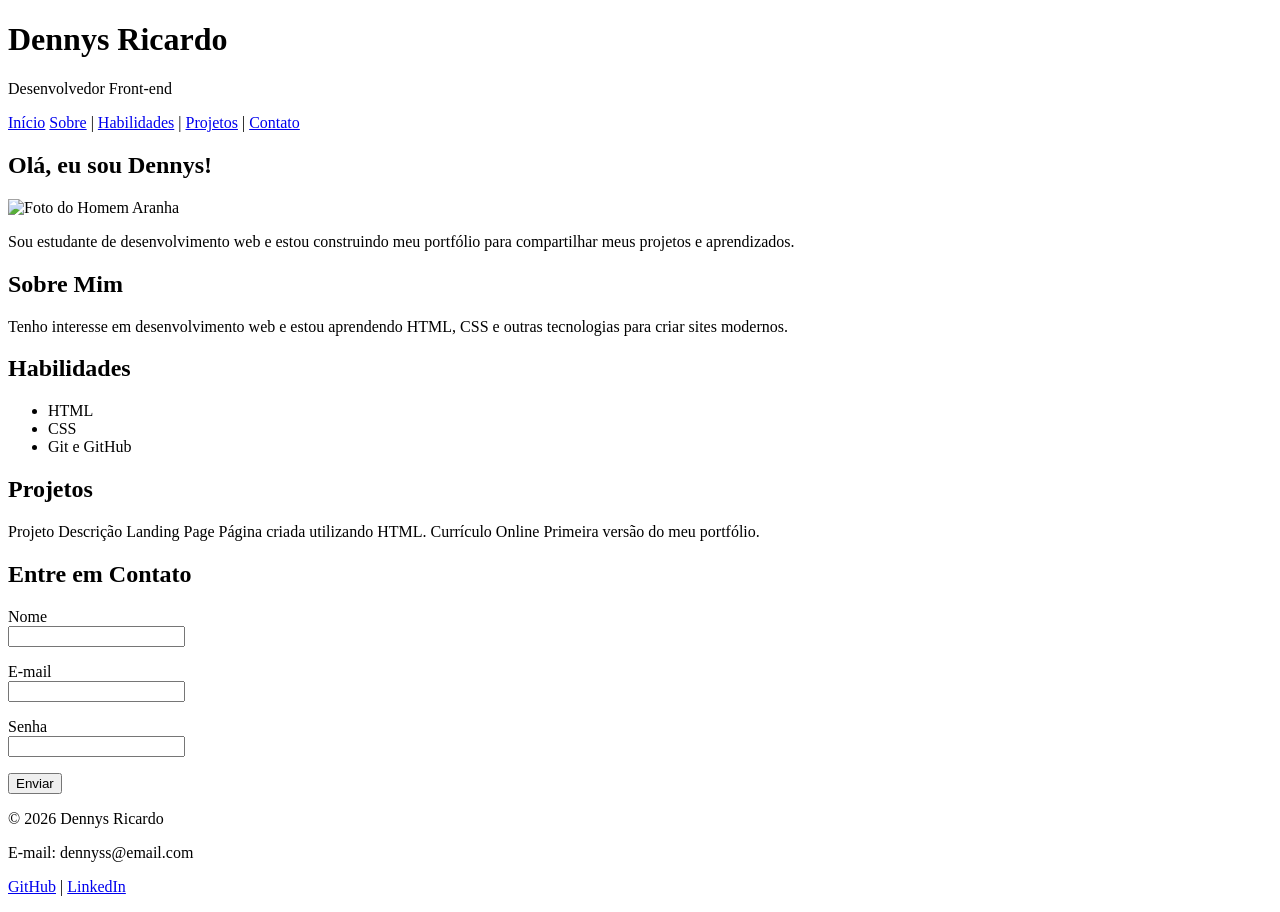
==== index.html @ 76cdcdd0 "tentativa de abrir o site 3" ====
<!DOCTYPE html>
<html lang="pt-BR">

<head>
    <meta charset="UTF-8">
    <link rel="stylesheet" href="style.css">


    <!-- SEO Básico -->
    <meta
        name="description"
        content="Portfólio pessoal de Dennys Ricardo, desenvolvedor Front-end. Conheça meus projetos, habilidades e formas de contato.">

    <title>Dennys Ricardo| Portfólio</title>
</head>

<body>

    <!-- Cabeçalho -->
    <header>

        <h1>Dennys Ricardo</h1>

        <p class="aluno">Desenvolvedor Front-end</p>

        <!-- Menu -->
        <nav>
            <a href="#hero">Início</a>
            <a href="#sobre">Sobre</a> |
            <a href="#habilidades">Habilidades</a> |
            <a href="#projetos">Projetos</a> |
            <a href="#contato">Contato</a>

        </nav>

    </header>

    <!-- Conteúdo principal -->
    <main>

        <!-- Hero -->
        <section id="hero">

            <h2>Olá, eu sou Dennys!</h2>

            <img
                src="imagem/homemaranha.png"
                alt="Foto do Homem Aranha">

            <p>
                Sou estudante de desenvolvimento web e estou construindo
                meu portfólio para compartilhar meus projetos e aprendizados.
            </p>

        </section>

        <!-- Sobre -->
        <section id="sobre">

            <h2>Sobre Mim</h2>

            <p>
                Tenho interesse em desenvolvimento web e estou aprendendo
                HTML, CSS e outras tecnologias para criar sites modernos.
            </p>

        </section>

        <!-- Habilidades -->
        <section id="habilidades">

            <h2>Habilidades</h2>

            <ul>
                <li>HTML</li>
                <li>CSS</li>
                <li>Git e GitHub</li>
            </ul>

        </section>

        <!-- Projetos -->
        <section id="projetos">

            <h2>Projetos</h2>

            <tableborder="1">

                <tr>
                    <td>Projeto</td>
                    <td>Descrição</td>
                </tr>

                <tr>
                    <td>Landing Page</td>
                    <td>Página criada utilizando HTML.</td>
                </tr>

                <tr>
                    <td>Currículo Online</td>
                    <td>Primeira versão do meu portfólio.</td>
                </tr>

            </table>

        </section>

        <!-- Contato -->
        <section id="contato">

            <h2>Entre em Contato</h2>

            <form action="#" method="post">

                <p>

                    <label for="nome">Nome</label><br>

                    <input
                        type="text"
                        id="nome"
                        name="nome">

                </p>

                <p>

                    <label for="email">E-mail</label><br>

                    <input
                        type="email"
                        id="email"
                        name="email">

                </p>

                <p>

                    <label for="senha">Senha</label><br>

                    <input
                        type="password"
                        id="senha"
                        name="senha">

                </p>

                <p>

                    <input
                        type="submit"
                        value="Enviar">

                </p>

            </form>

        </section>

    </main>

    <!-- Rodapé -->
    <footer>

        <p>&copy; 2026 Dennys Ricardo</p>

        <p>E-mail: dennyss@email.com</p>

        <p>
            <a class="link-social" href="#">GitHub</a> |
            <a class="link-social" href="#">LinkedIn</a>
        </p>

    </footer>

</body>

</html>
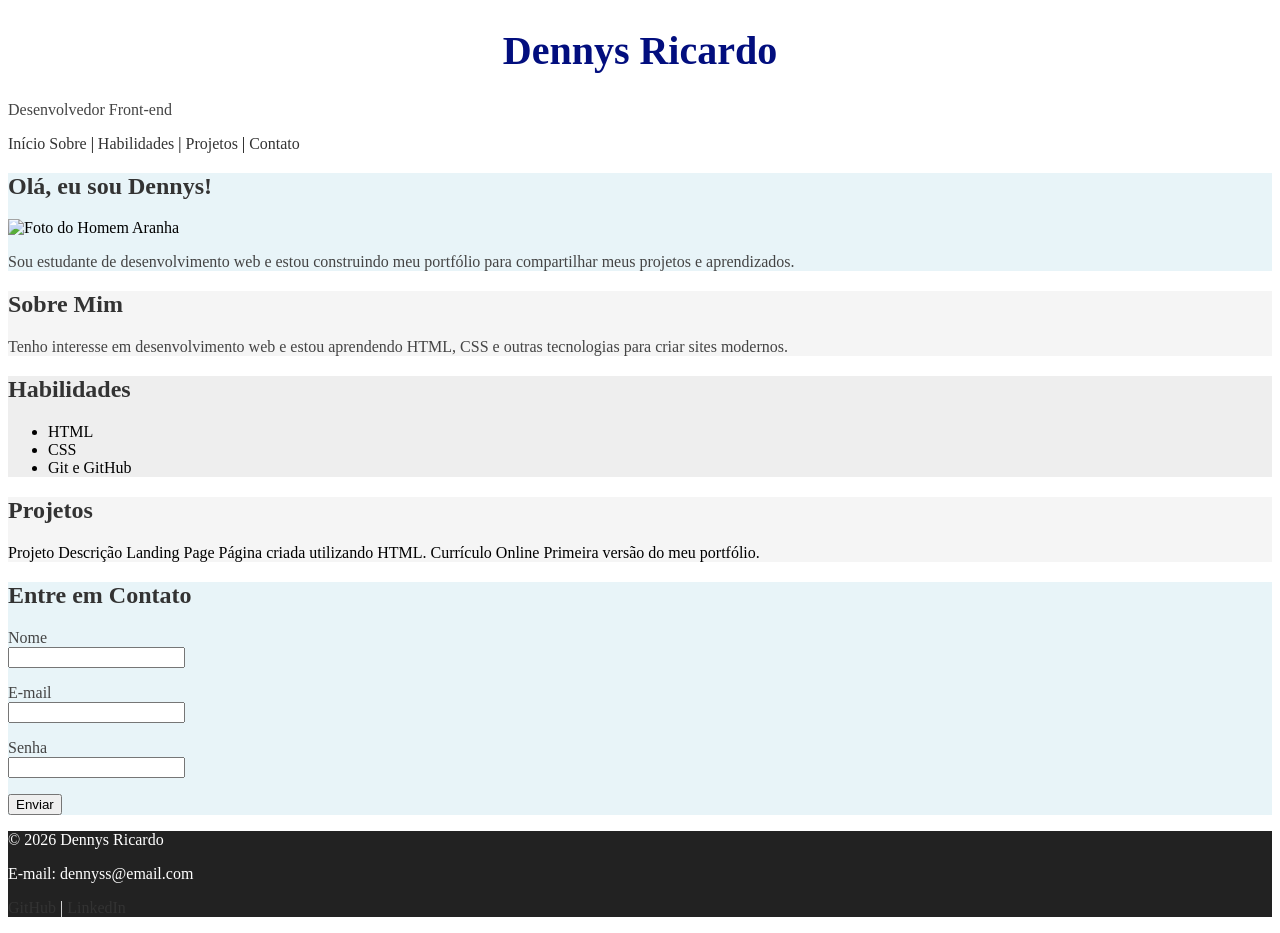
==== commit 0b85b401: "Imagens 3" ====
--- a/index.html
+++ b/index.html
@@ -44,7 +44,7 @@
             <h2>Olá, eu sou Dennys!</h2>
 
             <img
-                src="imagem/homemaranha.png"
+                src="imagens/batman.png"
                 alt="Foto do Homem Aranha">
 
             <p>
--- a/style.css
+++ b/style.css
@@ -0,0 +1,75 @@
+/* ========================================
+   ESTILOS DOS ELEMENTOS
+   ======================================== */
+
+h1 {
+    color: #020e7e;
+    font-size: 40px;
+    text-align: center;
+}
+
+h2 {
+    color: #333;
+}
+
+p {
+    color: #444;
+}
+
+a {
+    color: #333;
+    text-decoration: none;
+}
+
+
+/* ========================================
+   CLASSE
+   ======================================== */
+
+.cargo {
+    color: #666;
+    font-weight: bold;
+}
+
+.link-social {
+    color: #333;
+    text-decoration: none;
+}
+
+
+/* ========================================
+   SEÇÕES
+   ======================================== */
+
+#hero {
+    background-color: #e8f4f8;
+}
+
+#sobre {
+    background-color: #f5f5f5;
+}
+
+#habilidades {
+    background-color: #eeeeee;
+}
+
+#projetos {
+    background-color: #f5f5f5;
+}
+
+#contato {
+    background-color: #e8f4f8;
+}
+
+
+/* ========================================
+   RODAPÉ
+   ======================================== */
+
+footer {
+    background-color: #222;
+}
+
+footer p {
+    color: white;
+}
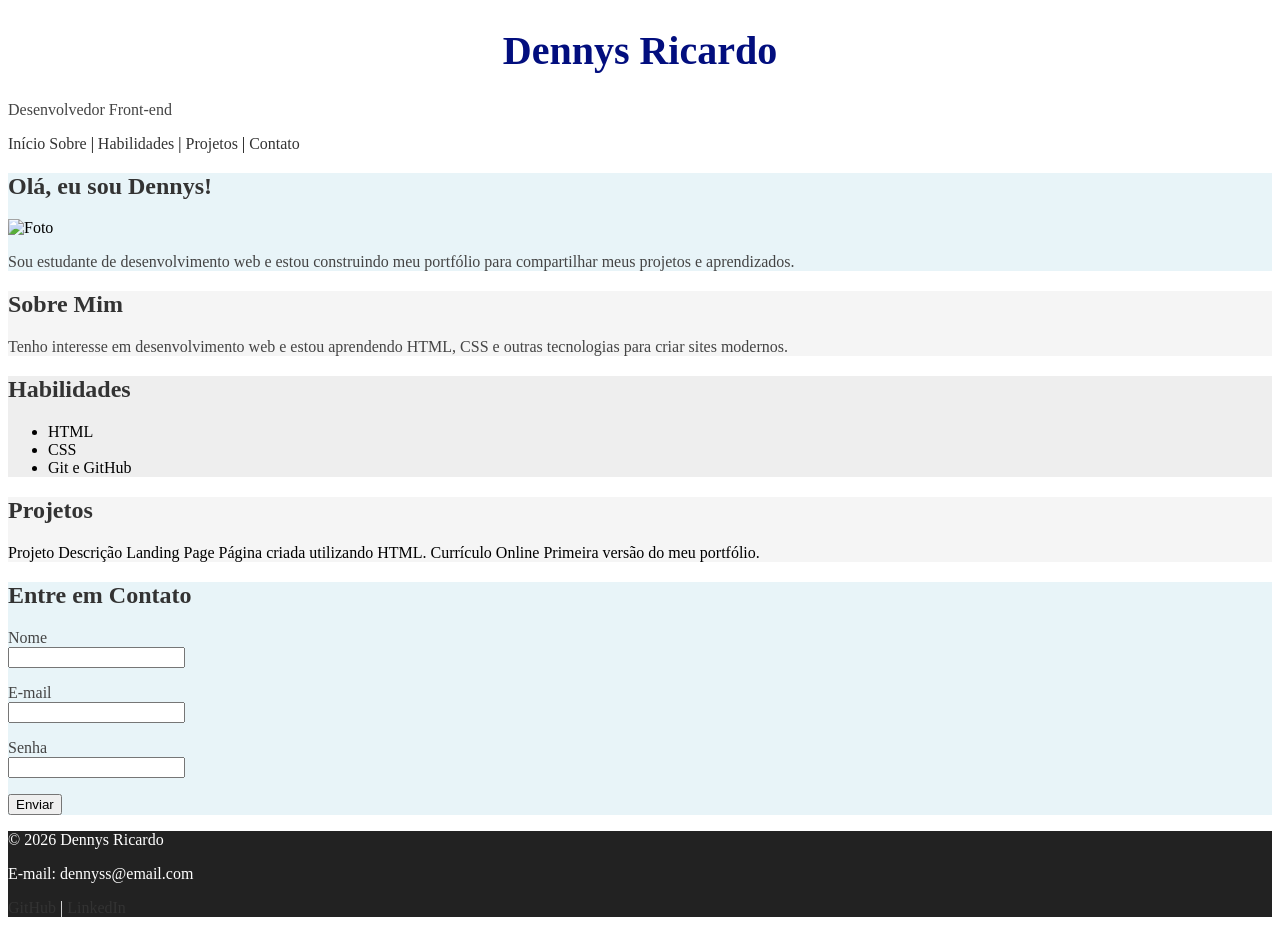
==== commit 28f59a9c: "Salvar" ====
--- a/index.html
+++ b/index.html
@@ -45,7 +45,7 @@
 
             <img
                 src="imagens/batman.png"
-                alt="Foto do Homem Aranha">
+                alt="Foto">
 
             <p>
                 Sou estudante de desenvolvimento web e estou construindo
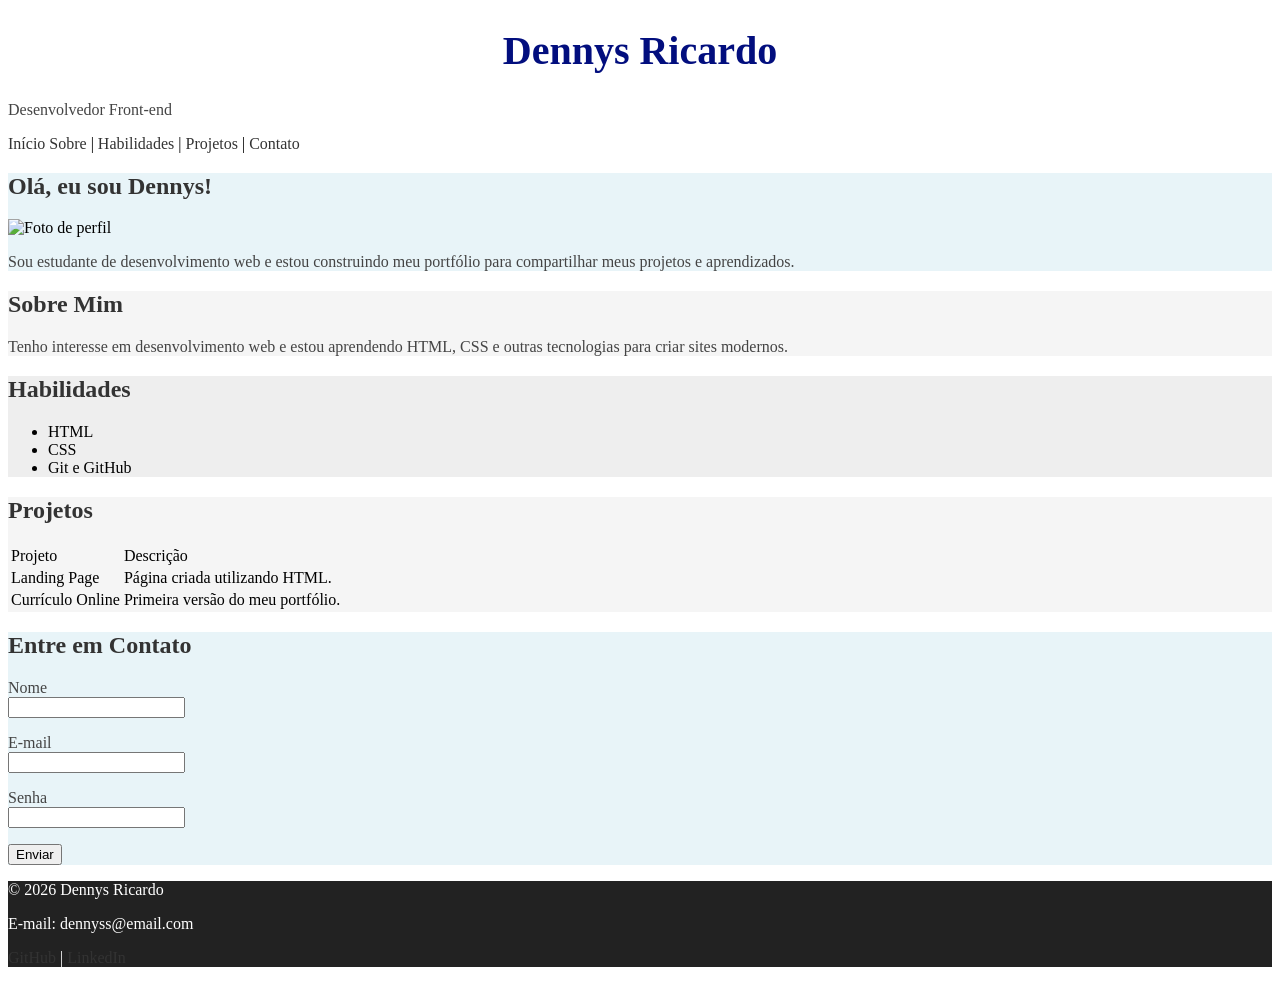
==== commit d06c5317: "ATUALIZADO" ====
--- a/index.html
+++ b/index.html
@@ -44,8 +44,9 @@
             <h2>Olá, eu sou Dennys!</h2>
 
             <img
-                src="imagens/batman.png"
-                alt="Foto">
+                class="perfil"
+                src="imagens/Batman.png"
+                alt="Foto de perfil">
 
             <p>
                 Sou estudante de desenvolvimento web e estou construindo
@@ -84,7 +85,7 @@
 
             <h2>Projetos</h2>
 
-            <tableborder="1">
+            <table>
 
                 <tr>
                     <td>Projeto</td>
@@ -167,7 +168,7 @@
         <p>E-mail: dennyss@email.com</p>
 
         <p>
-            <a class="link-social" href="#">GitHub</a> |
+            <a class="link-social" href="https://github.com/DennysRicardo007">GitHub</a> |
             <a class="link-social" href="#">LinkedIn</a>
         </p>
 
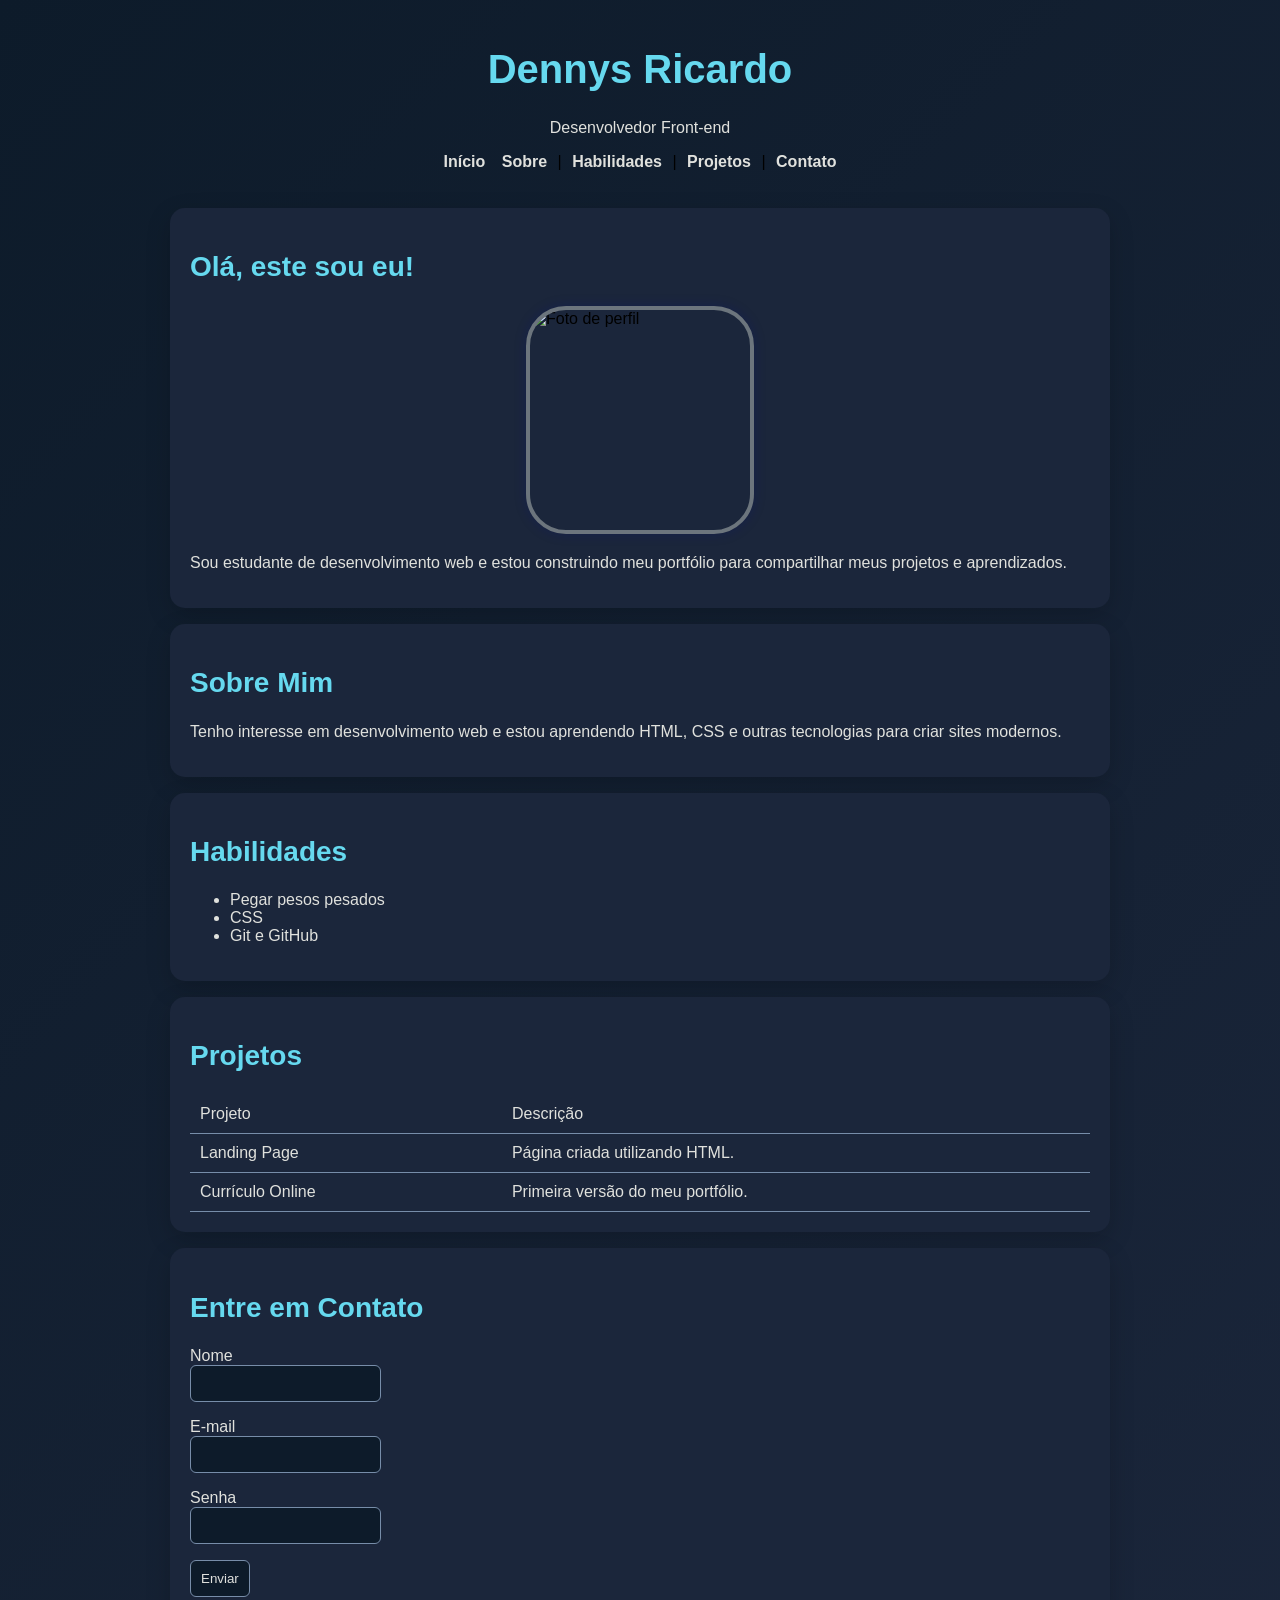
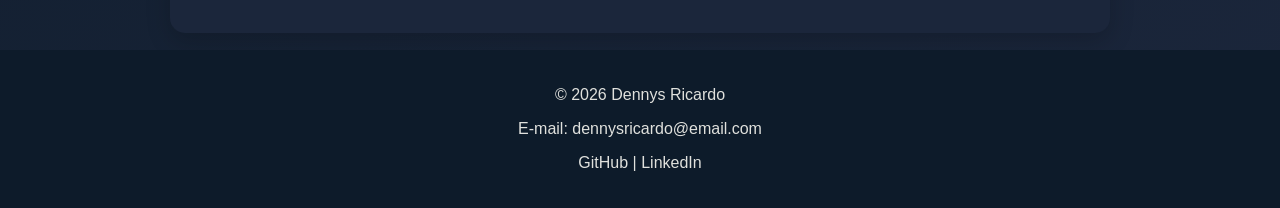
==== commit f3e0133e: "ATT Updated personal portfolio details and fixed image source." ====
--- a/index.html
+++ b/index.html
@@ -41,11 +41,11 @@
         <!-- Hero -->
         <section id="hero">
 
-            <h2>Olá, eu sou Dennys!</h2>
+            <h2>Olá, este sou eu!</h2>
 
             <img
                 class="perfil"
-                src="imagens/Batman.png"
+                src="imagens/dennys.jpg"
                 alt="Foto de perfil">
 
             <p>
@@ -73,7 +73,7 @@
             <h2>Habilidades</h2>
 
             <ul>
-                <li>HTML</li>
+                <li>Pegar pesos pesados</li>
                 <li>CSS</li>
                 <li>Git e GitHub</li>
             </ul>
@@ -165,7 +165,7 @@
 
         <p>&copy; 2026 Dennys Ricardo</p>
 
-        <p>E-mail: dennyss@email.com</p>
+        <p>E-mail: dennysricardo@email.com</p>
 
         <p>
             <a class="link-social" href="https://github.com/DennysRicardo007">GitHub</a> |
@@ -176,4 +176,4 @@
 
 </body>
 
-</html>+</html>
--- a/style.css
+++ b/style.css
@@ -2,74 +2,123 @@
    ESTILOS DOS ELEMENTOS
    ======================================== */
 
+h1,
+h2 {
+    color: #66d9ef;
+    font-family: "Segoe UI", sans-serif;
+}
+
 h1 {
-    color: #020e7e;
+    color: #66d9ef;
     font-size: 40px;
     text-align: center;
 }
 
 h2 {
-    color: #333;
+    font-size: 28px;
 }
 
-p {
-    color: #444;
+p,
+li,
+label,
+a {
+    color: #e0e1dd;
+    font-size: 16px;
 }
 
 a {
-    color: #333;
     text-decoration: none;
 }
 
+nav a {
+    margin: 0 6px;
+    font-weight: 600;
+}
 
-/* ========================================
-   CLASSE
-   ======================================== */
+body {
+    margin: 0;
+    background: linear-gradient(135deg, #0d1b2a, #1b263b);
+    font-family: "Segoe UI", sans-serif;
+}
 
+header,
+footer {
+    padding: 20px;
+    text-align: center;
+}
+
+main {
+    padding: 1px 16px;
+}
+
+#hero,
+#sobre,
+#habilidades,
+#projetos,
+#contato {
+    background-color: #1b263b;
+    border-radius: 15px;
+    max-width: 900px;
+    margin: 16px auto;
+    padding: 20px;
+    box-shadow: 0 8px 24px rgba(0, 0, 0, 0.18);
+}
+
+#habilidades,
+#projetos {
+    color: #e0e1dd;
+    font-family: sans-serif;
+}
+
+.perfil {
+    width: 220px;
+    height: 220px;
+    object-fit: cover;
+    border: 4px solid #6c757d;
+    border-radius: 40px;
+    display: block;
+    margin: 20px auto;
+    box-shadow: 0 0 12px rgba(2, 14, 126, 0.25);
+}
+
+input,
+table,
+td {
+    border-radius: 6px;
+}
+
+input {
+    padding: 10px;
+    border: 1px solid #778da9;
+    background: #0d1b2a;
+    color: #e0e1dd;
+}
+
+table {
+    width: 100%;
+    border-collapse: collapse;
+}
+
+td {
+    padding: 10px;
+    border-bottom: 1px solid #778da9;
+}
+
+footer {
+    background-color: #0d1b2a;
+}
+
+footer p {
+    color: #e0e1dd;
+}
+
+/* Classes */
 .cargo {
-    color: #666;
+    color: #e0e1dd;
     font-weight: bold;
 }
 
 .link-social {
-    color: #333;
+    color: #e0e1dd;
     text-decoration: none;
 }
-
-
-/* ========================================
-   SEÇÕES
-   ======================================== */
-
-#hero {
-    background-color: #e8f4f8;
-}
-
-#sobre {
-    background-color: #f5f5f5;
-}
-
-#habilidades {
-    background-color: #eeeeee;
-}
-
-#projetos {
-    background-color: #f5f5f5;
-}
-
-#contato {
-    background-color: #e8f4f8;
-}
-
-
-/* ========================================
-   RODAPÉ
-   ======================================== */
-
-footer {
-    background-color: #222;
-}
-
-footer p {
-    color: white;
-}
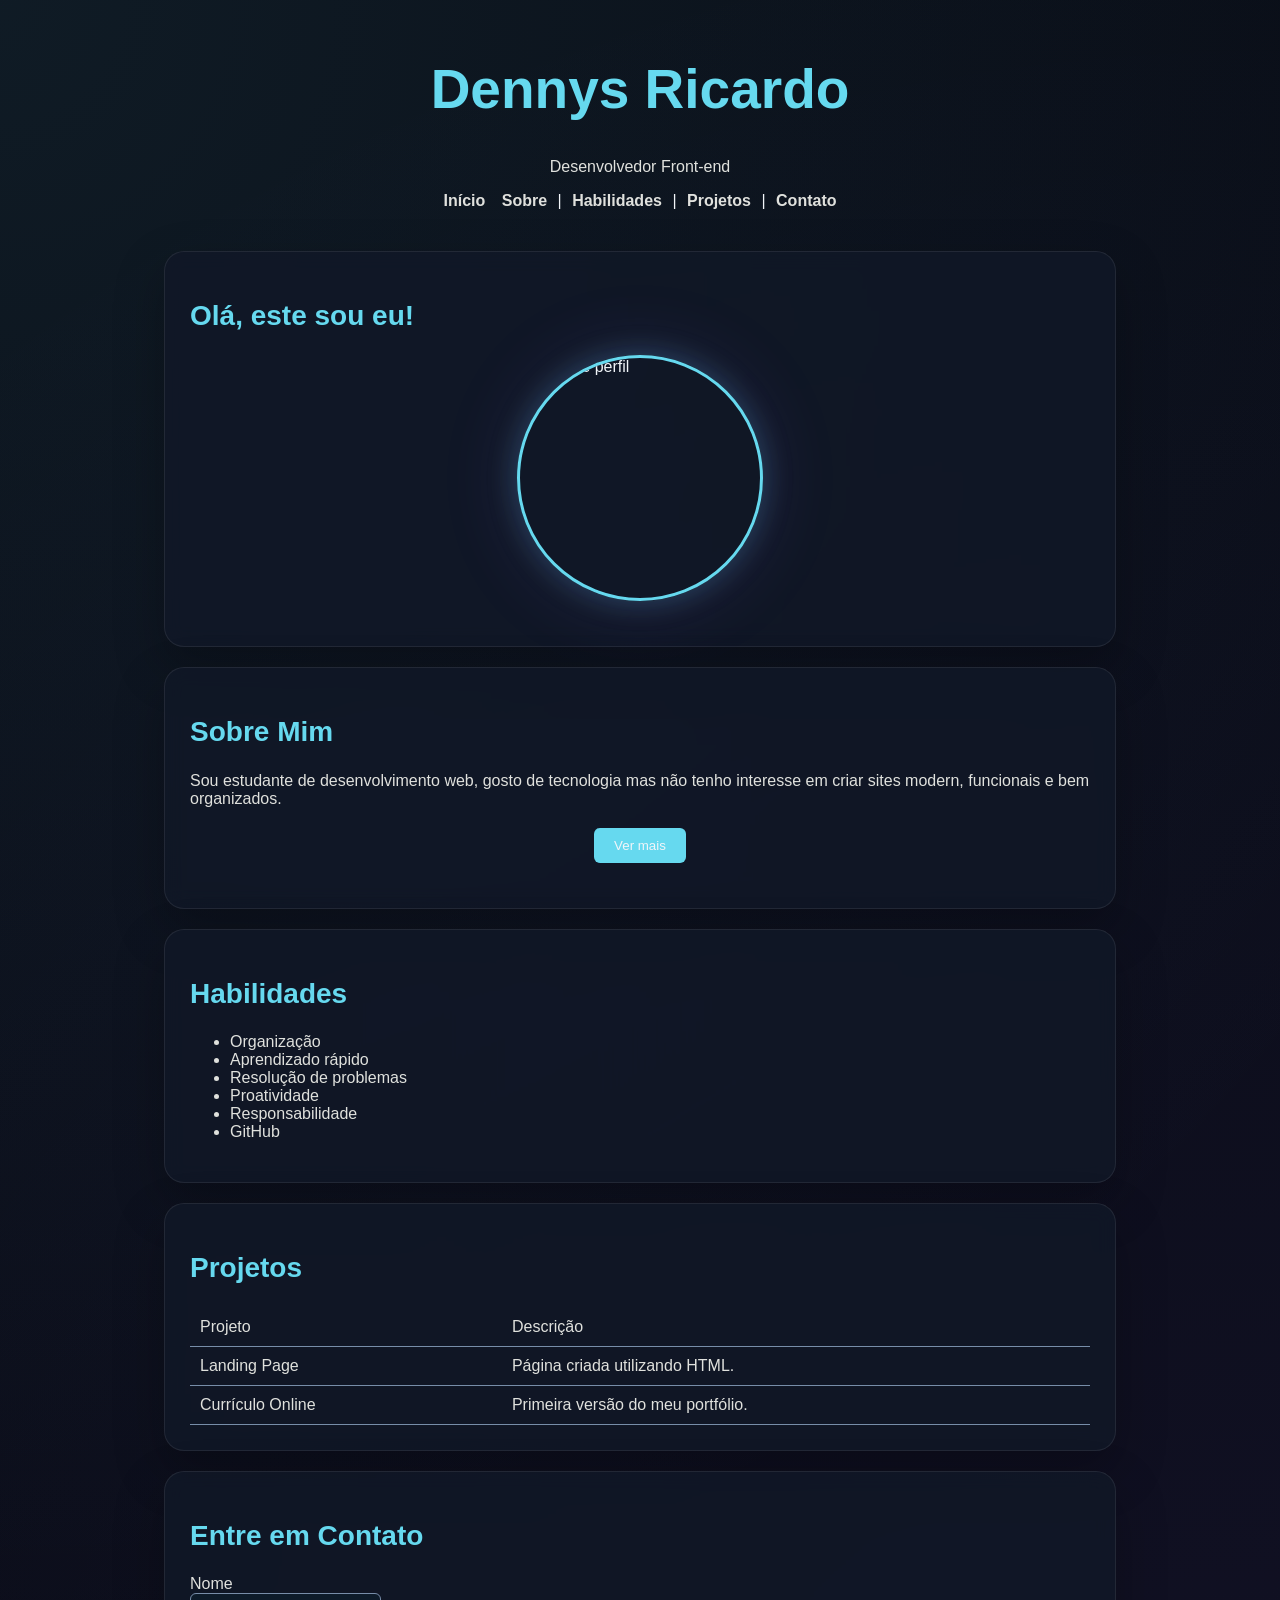
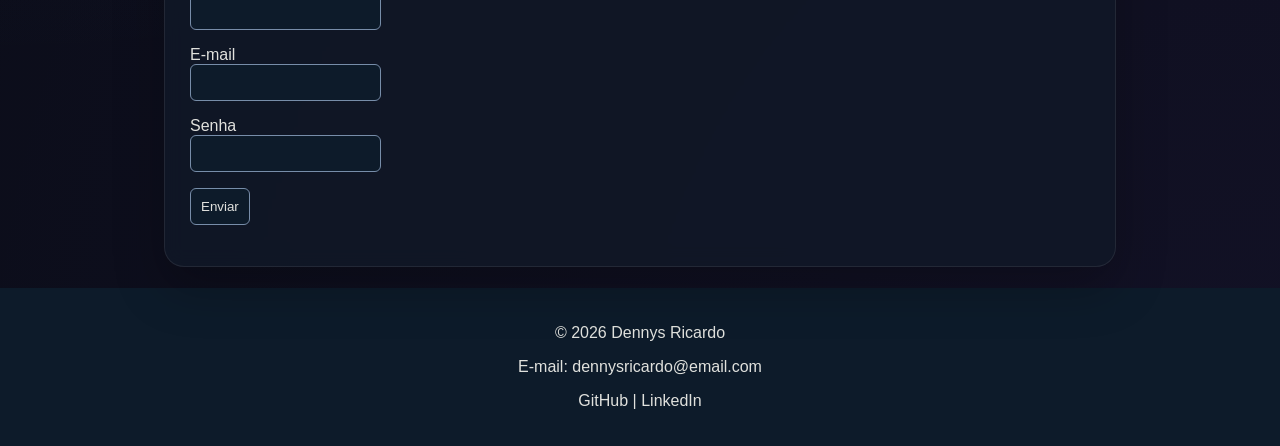
==== commit 58836d03: "Revise portfolio content and add new sections Updated the content and structure of the portfolio pag" ====
--- a/index.html
+++ b/index.html
@@ -18,6 +18,12 @@
 
     <!-- Cabeçalho -->
     <header>
+
+
+
+
+
+
 
         <h1>Dennys Ricardo</h1>
 
@@ -42,30 +48,45 @@
         <section id="hero">
 
             <h2>Olá, este sou eu!</h2>
-
+            
             <img
                 class="perfil"
                 src="imagens/dennys.jpg"
                 alt="Foto de perfil">
 
-            <p>
+            <!-- <p>
                 Sou estudante de desenvolvimento web e estou construindo
                 meu portfólio para compartilhar meus projetos e aprendizados.
-            </p>
+            </p> -->
 
         </section>
 
         <!-- Sobre -->
         <section id="sobre">
-
-            <h2>Sobre Mim</h2>
-
-            <p>
-                Tenho interesse em desenvolvimento web e estou aprendendo
-                HTML, CSS e outras tecnologias para criar sites modernos.
-            </p>
-
-        </section>
+ 
+    <h2>Sobre Mim</h2>
+ 
+    <p>
+        Sou estudante de desenvolvimento web, gosto de tecnologia
+        mas não tenho interesse em criar sites modern, funcionais e bem organizados.
+    </p>
+ 
+    <div id="sobre-extra" style="display: none;">
+ 
+        <p>
+            Olá! Eu sou Dennys Ricardo. Atualmente, estou aprendendo sobre tecnologia e desenvolvimento web, explorando áreas como HTML, CSS, JavaScript e GitHub. Embora eu esteja adquirindo esses conhecimentos, meu objetivo profissional está voltado para outra área.
+ 
+Tenho grande interesse por Psicologia, principalmente pela compreensão do comportamento humano, dos pensamentos e das emoções. Meu objetivo é seguir na área da Psicologia e, futuramente, me aprofundar em Neuropsicologia, buscando entender melhor a relação entre o cérebro, o comportamento e os processos mentais.
+ 
+Gosto de aprender coisas novas, desenvolver minhas habilidades e buscar constantemente evolução pessoal e profissional.
+        </p>
+ 
+ 
+    </div>
+ 
+    <button id="btn-ver-mais">Ver mais</button>
+ 
+</section>
 
         <!-- Habilidades -->
         <section id="habilidades">
@@ -73,9 +94,12 @@
             <h2>Habilidades</h2>
 
             <ul>
-                <li>Pegar pesos pesados</li>
-                <li>CSS</li>
-                <li>Git e GitHub</li>
+                <li>Organização</li>
+                <li>Aprendizado rápido</li>
+                <li>Resolução de problemas</li>
+                <li>Proatividade</li>
+                <li>Responsabilidade</li>
+                <li>GitHub</li>
             </ul>
 
         </section>
@@ -173,7 +197,7 @@
         </p>
 
     </footer>
-
+<script src="script.js"></script>
 </body>
 
 </html>
--- a/style.css
+++ b/style.css
@@ -1,7 +1,16 @@
 /* ========================================
    ESTILOS DOS ELEMENTOS
    ======================================== */
-
+:root {
+    --bg: #080b14;
+    --card: #111827;
+    --card-hover: #172033;
+    --primary: #66d9ef;
+    --secondary: #8b5cf6;
+    --text: #f1f5f9;
+    --muted: #94a3b8;
+    --border: rgba(255, 255, 255, 0.08);
+}
 h1,
 h2 {
     color: #66d9ef;
@@ -10,7 +19,7 @@
 
 h1 {
     color: #66d9ef;
-    font-size: 40px;
+    font-size: 55px;
     text-align: center;
 }
 
@@ -37,9 +46,14 @@
 
 body {
     margin: 0;
-    background: linear-gradient(135deg, #0d1b2a, #1b263b);
+    background:
+        radial-gradient(circle at top left, rgba(102, 217, 239, 0.08), transparent 70%),
+        radial-gradient(circle at bottom right, rgba(139, 92, 246, 0.08), transparent 90%),
+        var(--bg);
     font-family: "Segoe UI", sans-serif;
+    color: var(--text);
 }
+
 
 header,
 footer {
@@ -56,13 +70,18 @@
 #habilidades,
 #projetos,
 #contato {
-    background-color: #1b263b;
-    border-radius: 15px;
+    background: rgba(17, 24, 39, 0.85);
+    border: 1px solid var(--border);
+    border-radius: 20px;
     max-width: 900px;
-    margin: 16px auto;
-    padding: 20px;
-    box-shadow: 0 8px 24px rgba(0, 0, 0, 0.18);
+    margin: 20px auto;
+    padding: 25px;
+
+    box-shadow: 0 20px 50px rgba(0, 0, 0, 0.25);
+
+    backdrop-filter: blur(10px);
 }
+
 
 #habilidades,
 #projetos {
@@ -71,15 +90,22 @@
 }
 
 .perfil {
-    width: 220px;
-    height: 220px;
+    width: 240px;
+    height: 240px;
+
     object-fit: cover;
-    border: 4px solid #6c757d;
-    border-radius: 40px;
+
+    border: 3px solid var(--primary);
+    border-radius: 50%;
+
     display: block;
     margin: 20px auto;
-    box-shadow: 0 0 12px rgba(2, 14, 126, 0.25);
+
+    box-shadow:
+        0 0 30px rgba(102, 217, 239, 0.25),
+        0 0 80px rgba(139, 92, 246, 0.15);
 }
+
 
 input,
 table,
@@ -122,3 +148,15 @@
     color: #e0e1dd;
     text-decoration: none;
 }
+
+#btn-ver-mais {
+    display: block;
+    margin: 20px auto;
+    padding: 10px 20px;
+    background-color: var(--primary);
+    color: var(--text);
+    border: none;
+    border-radius: 6px;
+    cursor: pointer;
+    transition: background-color 0.3s ease;
+}   
